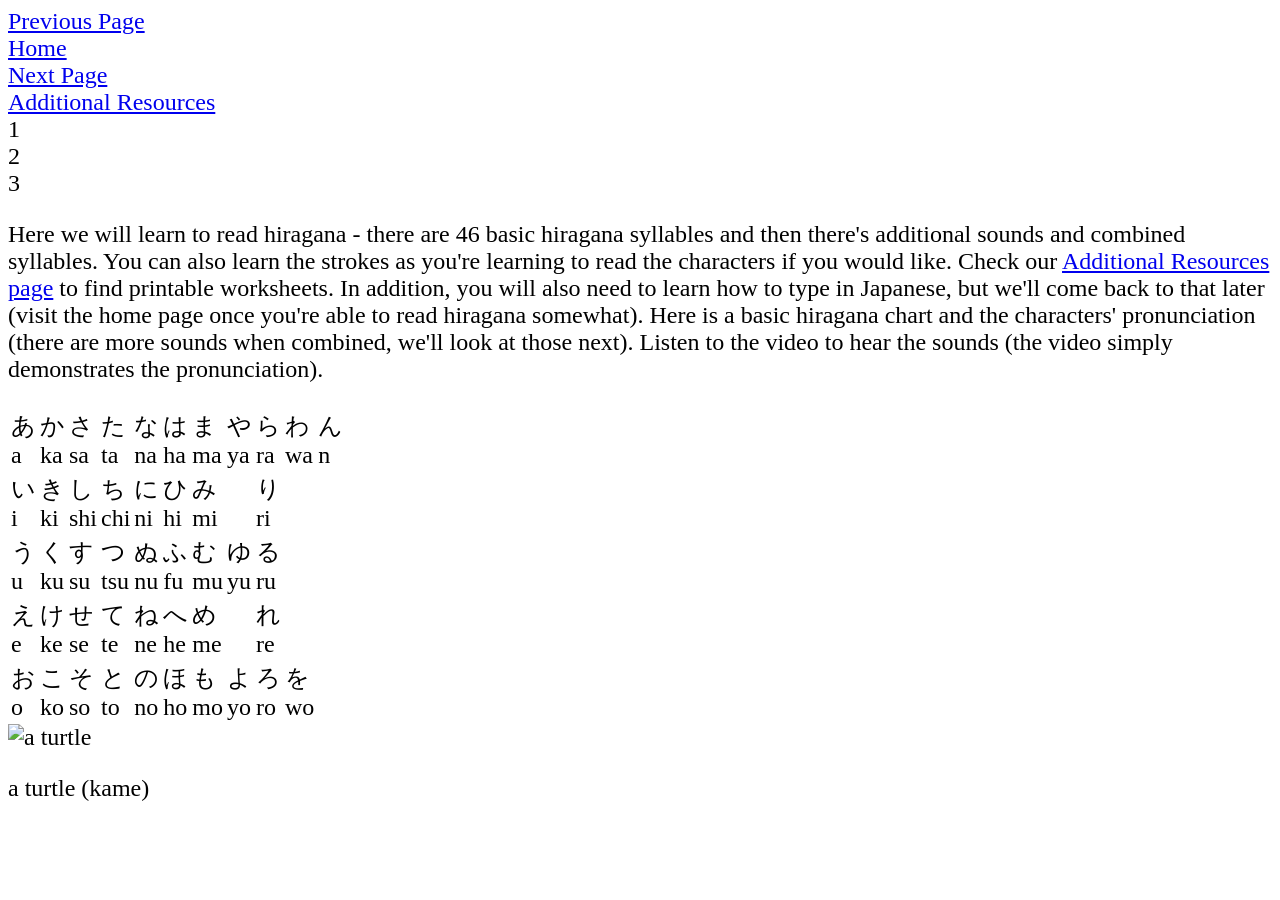
==== Pages/Page1.html @ 25eb4fbe "Add files via upload" ====
<!DOCTYPE html>
<head>
	<title>Page 1: Basic Hiragana Syllables</title>
	<link rel="stylesheet" type="text/css" href="../CSS/main_styling.css"/>
</head>
<body>
	<div class="nav">
		<div class="navCell"><a href="Page5.html" target="_self">Previous Page</a></div>
		<div class="navCell"><a href="../index.html" target="_self">Home</a></div>
		<div class="navCell"><a href="Page2.html" target="_self">Next Page</a></div>
		<div class="navCell"><a href="Page5.html" target="_self">Additional Resources</a></div>
	</div>
	<section class="grid-container">
		<div class="grid-item2">1</div>
		<div class="grid-item2">2</div>
		<div class="grid-item2">3</div>
		<div class="grid-item"><p>Here we will learn to read hiragana - there are 46 basic hiragana syllables and then there's additional sounds and combined syllables. You can also learn the strokes as you're learning to read the characters 
		if you would like. Check our <a href="Page5.html" target="_blank">Additional Resources page</a> to find printable worksheets. In addition, you will also need to learn 
		how to type in Japanese, but we'll come back to that later (visit the home page once you're able to read hiragana somewhat).
		Here is a basic hiragana chart and the characters' pronunciation (there are more sounds when combined, we'll look at those next). Listen to the video to hear the sounds (the video simply demonstrates the pronunciation).
		</p></div>
		<div class="grid-item">
			<table>
				<tr>
					<td>あ</br>a</td>
					<td>か</br>ka</td>
					<td>さ</br>sa</td>
					<td>た</br>ta</td>
					<td>な</br>na</td>
					<td>は</br>ha</td>
					<td>ま</br>ma</td>
					<td>や</br>ya</td>
					<td>ら</br>ra</td>
					<td>わ</br>wa</td>
					<td>ん</br>n</td>
				</tr>
				<tr>
					<td>い</br>i</td>
					<td>き</br>ki</td>
					<td>し</br>shi</td>
					<td>ち</br>chi</td>
					<td>に</br>ni</td>
					<td>ひ</br>hi</td>
					<td>み</br>mi</td>
					<td class="invis"></td>
					<td>り</br>ri</td>
					<td class="invis"></td>
					<td class="invis"></td>
				</tr>
				<tr>
					<td>う</br>u</td>
					<td>く</br>ku</td>
					<td>す</br>su</td>
					<td>つ</br>tsu</td>
					<td>ぬ</br>nu</td>
					<td>ふ</br>fu</td>
					<td>む</br>mu</td>
					<td>ゆ</br>yu</td>
					<td>る</br>ru</td>
					<td class="invis"></td>
					<td class="invis"></td>
				</tr>
				<tr>
					<td>え</br>e</td>
					<td>け</br>ke</td>
					<td>せ</br>se</td>
					<td>て</br>te</td>
					<td>ね</br>ne</td>
					<td>へ</br>he</td>
					<td>め</br>me</td>
					<td class="invis"></td>
					<td>れ</br>re</td>
					<td class="invis"></td>
					<td class="invis"></td>
				</tr>
				<tr>
					<td>お</br>o</td>
					<td>こ</br>ko</td>
					<td>そ</br>so</td>
					<td>と</br>to</td>
					<td>の</br>no</td>
					<td>ほ</br>ho</td>
					<td>も</br>mo</td>
					<td>よ</br>yo</td>
					<td>ろ</br>ro</td>
					<td>を</br>wo</td>
					<td class="invis"></td>
				</tr>
			</table>
		</div>
		<div class="grid-item">
		</div>
		<div class="grid-item">
		</div>
		<div class="grid-item2"></div>
		<div class="grid-item"><img src="../Images/turtle.png" alt="a turtle"/>
		<p class="float_right">a turtle (kame)</p>
		</div>
	</section>
</body>
</html>
---- CSS/main_styling.css ----
/*
-moz-
-webkit-
-ms-
-o-
<--prefixes for browsers */
@font-face {
  src:url(../Fonts/yu-mincho-regular.ttf);
  font-familty: yu-mincho-regular ; 
}
body {
  font-family: yu-mincho-regular;
  font-size: 1.5em;
}
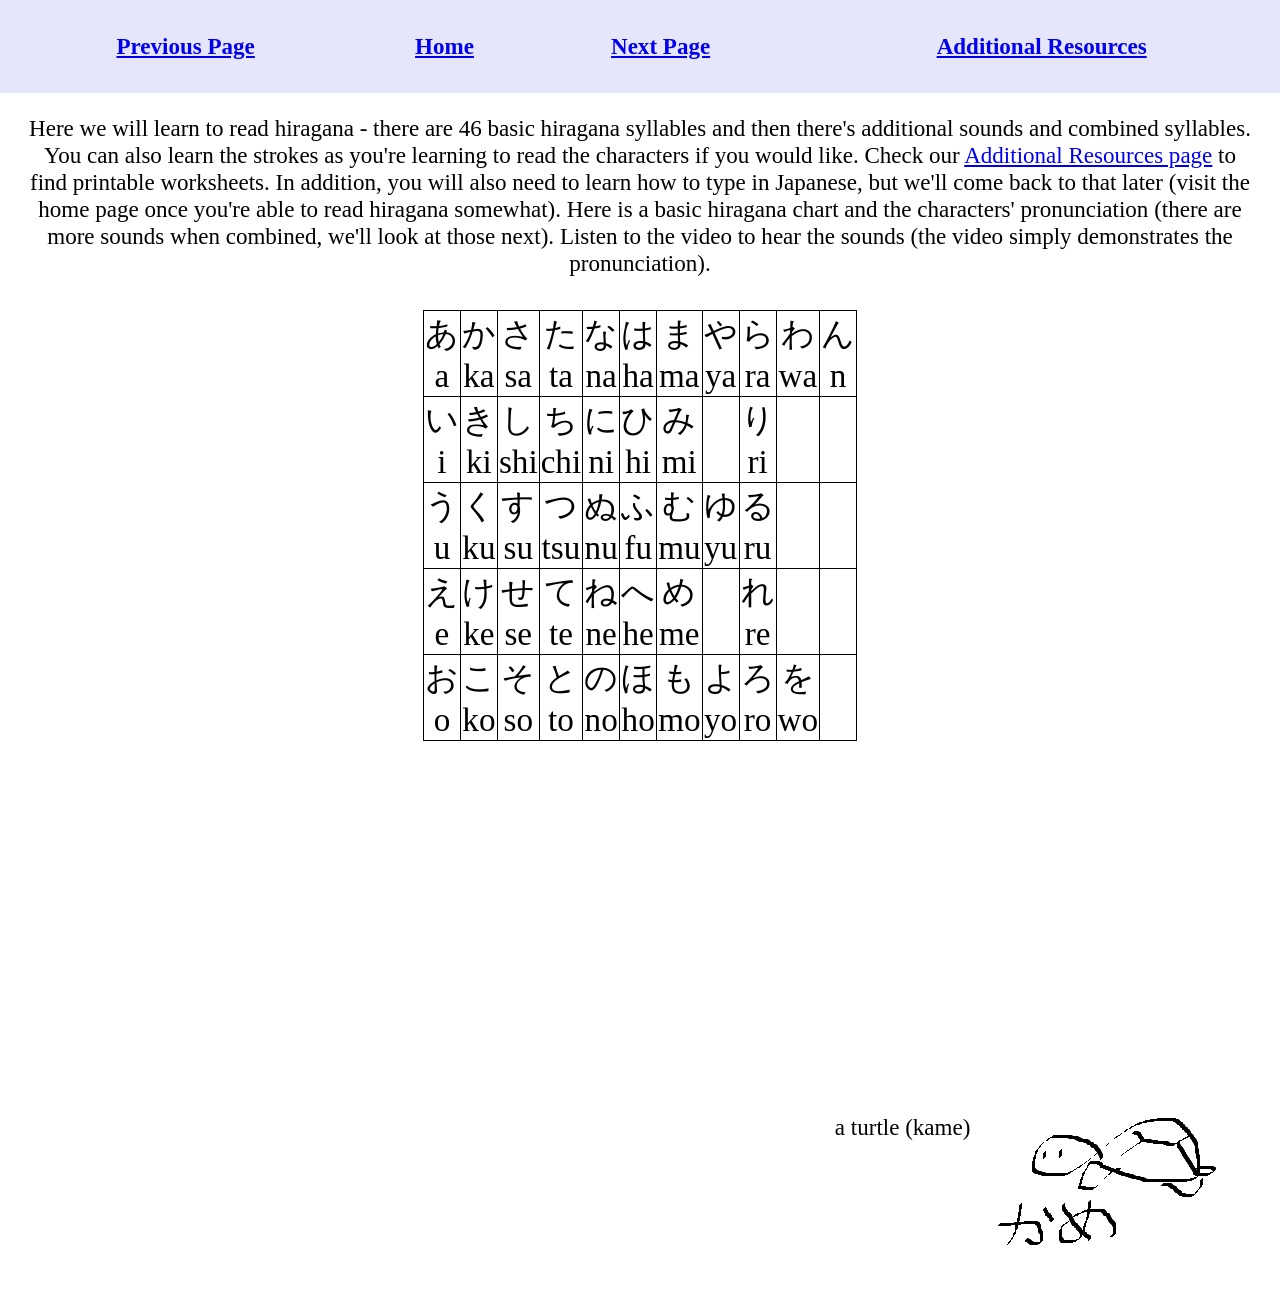
==== commit 0ab86dc0: "Update Page1.html" ====
--- a/Pages/Page1.html
+++ b/Pages/Page1.html
@@ -90,7 +90,7 @@
 		</div>
 		<div class="grid-item">
 		</div>
-		<div class="grid-item">
+		<div class="grid-item"><iframe width="560" height="315" src="https://www.youtube.com/embed/WH0UX5oQVzM?si=YE5PRPK42TB_GxqN" title="YouTube video player" frameborder="0" allow="accelerometer; autoplay; clipboard-write; encrypted-media; gyroscope; picture-in-picture; web-share" referrerpolicy="strict-origin-when-cross-origin" allowfullscreen></iframe>
 		</div>
 		<div class="grid-item2"></div>
 		<div class="grid-item"><img src="../Images/turtle.png" alt="a turtle"/>
@@ -98,4 +98,4 @@
 		</div>
 	</section>
 </body>
-</html>+</html>
--- a/CSS/main_styling.css
+++ b/CSS/main_styling.css
@@ -4,11 +4,105 @@
 -ms-
 -o-
 <--prefixes for browsers */
+/* main/global styling */
 @font-face {
   src:url(../Fonts/yu-mincho-regular.ttf);
-  font-familty: yu-mincho-regular ; 
+  font-family: yu-mincho-regular ; 
 }
-body {
+body, p {
   font-family: yu-mincho-regular;
-  font-size: 1.5em;
+  font-size: 1.2em;
 }
+.text {
+	margin-top:10%;
+}
+table, tr, td {
+	border: 1px solid black;
+	border-collapse:collapse;
+	font-size:1.2em;
+}
+table {
+	margin:auto;
+}
+.invis {
+	visibility: hidden;
+}
+img {
+	max-width:40%;
+	height:auto;
+	float:right;
+}
+/* end of main/global styling */
+
+/* testing new css grid */
+section div.flex-item {
+				flex: 1;
+				text-align: center;
+				width: 110px;
+				padding:1px;
+			}
+			section.container {
+				display: flex;
+				flex-wrap: wrap;
+				flex-direction:row;
+				width: 550px;
+				height: 600px;
+				align-content: center;
+				align-items: stretch;
+				padding: 0px;
+			}
+			section.grid-container {
+				display: grid;
+				grid-template-columns: 1fr, 2fr, 1fr;
+				grid-template-row: 1fr, 2fr, 2fr, 1fr;
+				padding: 1%;
+			}
+			section div.grid-item {
+				padding: 5px;
+				text-align: center;
+			}
+			.grid-item1 {
+				padding: 1%;
+				text-align: center;
+				font-weight:bold;
+				grid-column: 1 / span 3;
+				margin:auto;
+			}
+			.grid-item2 {
+				padding: 1%px;
+				text-align: center;
+				visibility: hidden;
+			}
+
+
+
+/* navigation bar */
+.nav {
+	background-color:lavender;
+	width:100%;
+	position:fixed;
+	top:0%;
+	left:0%;
+	padding:1%;
+}
+div.nav {
+	display:table;
+	width:100%;
+}
+div.navCell {
+	display:table-cell;
+	vertical-align:middle;
+	padding:20px 10px;
+	text-align:center;
+	font-weight:bold;
+	font-size:1.2em;
+}
+/* end of navigation bar styling */
+
+.float_right {
+	float: right;
+}
+.center {
+	margin-left:20%;
+	margin-top:5%;
+}
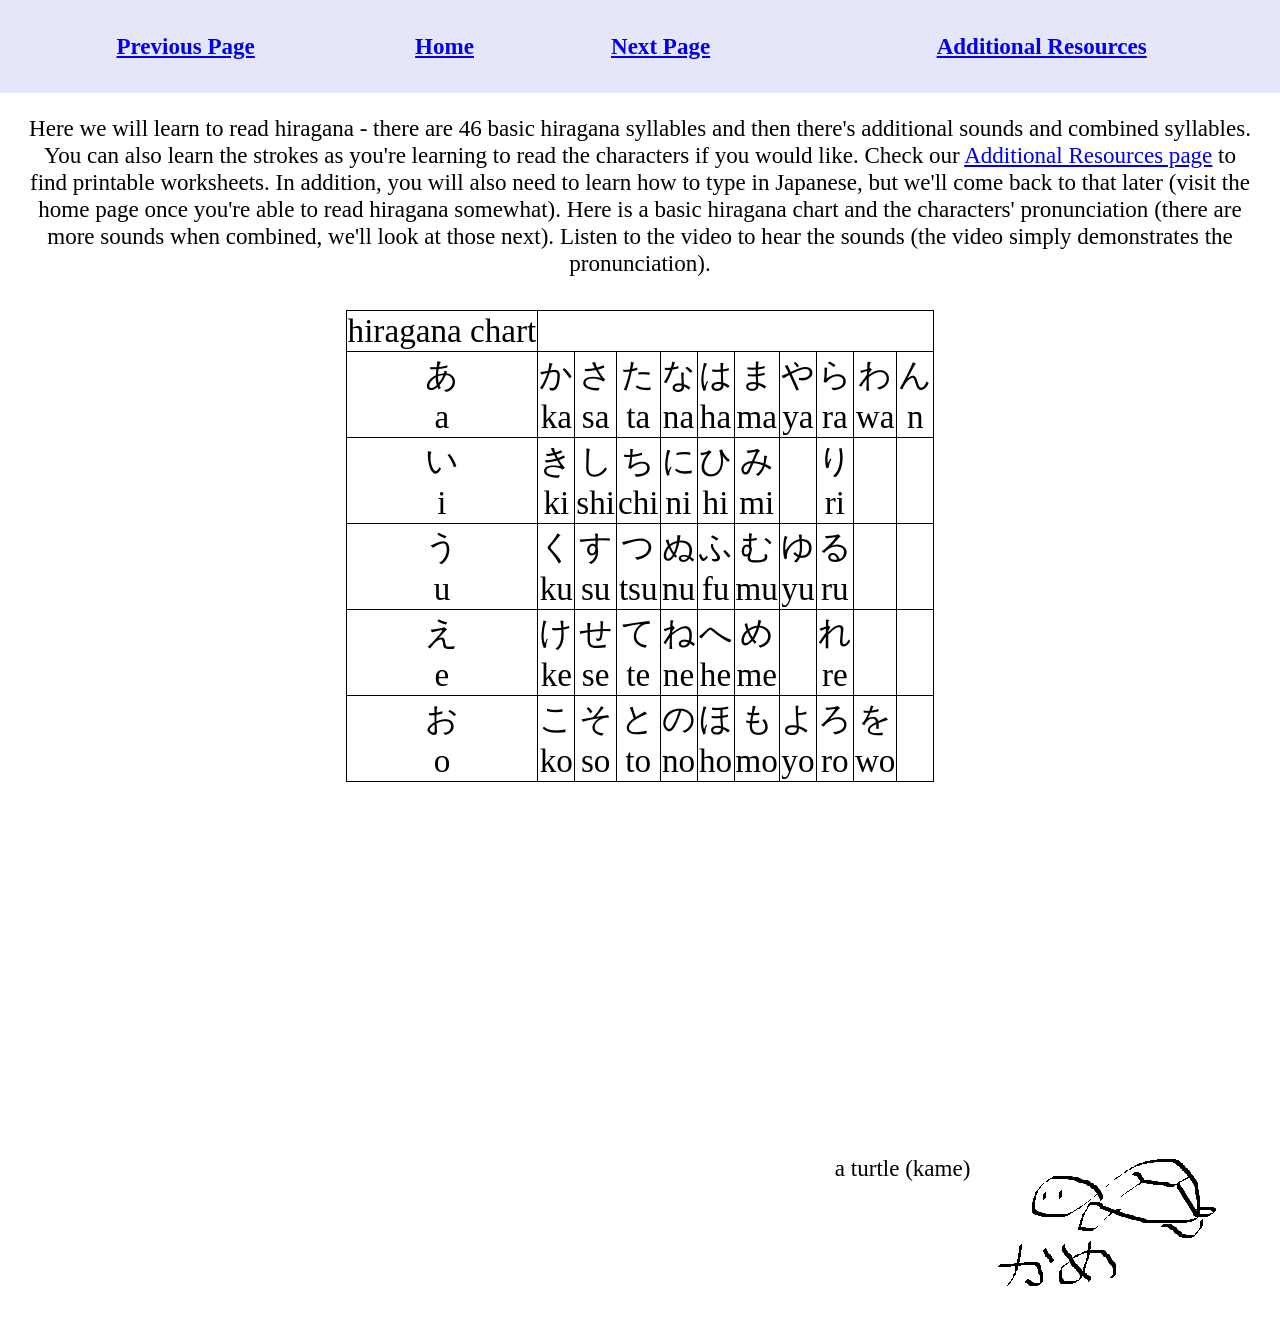
==== commit 79c68016: "Update Page1.html" ====
--- a/Pages/Page1.html
+++ b/Pages/Page1.html
@@ -21,6 +21,9 @@
 		</p></div>
 		<div class="grid-item">
 			<table>
+				<tr colspan="11">
+					<td>hiragana chart</td>
+				</tr>
 				<tr>
 					<td>あ</br>a</td>
 					<td>か</br>ka</td>
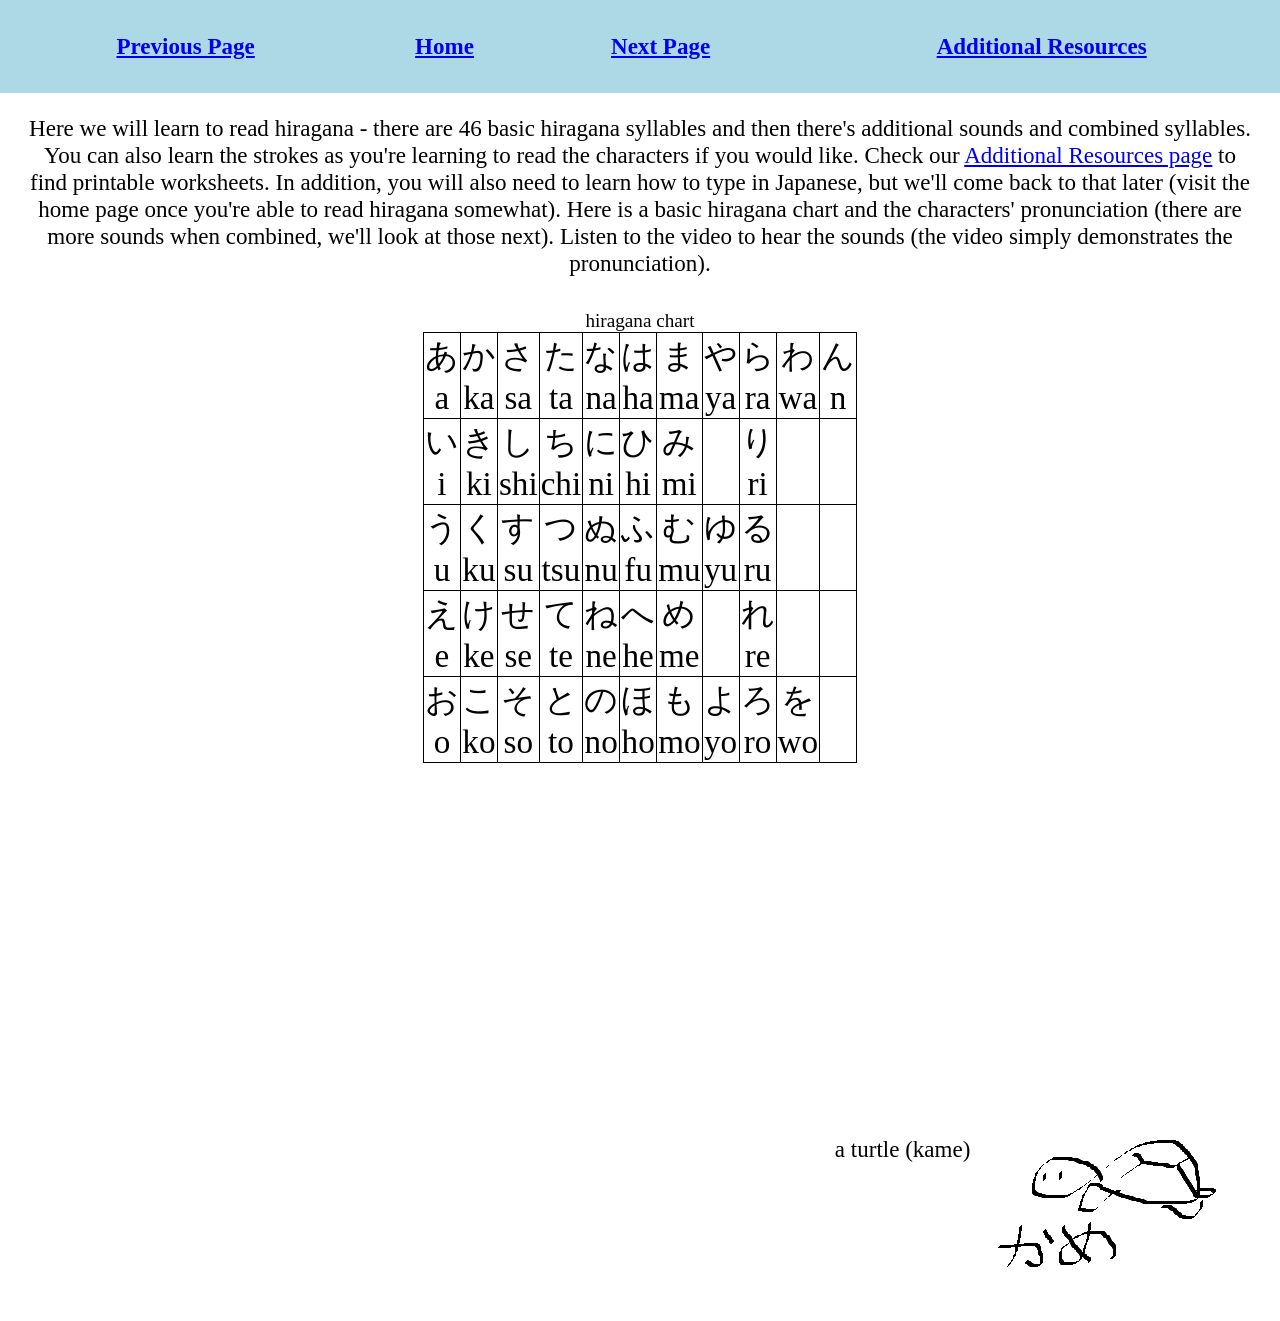
==== commit 88d8573e: "Update Page1.html" ====
--- a/Pages/Page1.html
+++ b/Pages/Page1.html
@@ -21,8 +21,7 @@
 		</p></div>
 		<div class="grid-item">
 			<table>
-				<tr colspan="11">
-					<td>hiragana chart</td>
+				<tr colspan="11">hiragana chart
 				</tr>
 				<tr>
 					<td>あ</br>a</td>
--- a/CSS/main_styling.css
+++ b/CSS/main_styling.css
@@ -1,10 +1,3 @@
-/*
--moz-
--webkit-
--ms-
--o-
-<--prefixes for browsers */
-/* main/global styling */
 @font-face {
   src:url(../Fonts/yu-mincho-regular.ttf);
   font-family: yu-mincho-regular ; 
@@ -34,51 +27,51 @@
 }
 /* end of main/global styling */
 
-/* testing new css grid */
+/* css grid */
 section div.flex-item {
-				flex: 1;
-				text-align: center;
-				width: 110px;
-				padding:1px;
-			}
-			section.container {
-				display: flex;
-				flex-wrap: wrap;
-				flex-direction:row;
-				width: 550px;
-				height: 600px;
-				align-content: center;
-				align-items: stretch;
-				padding: 0px;
-			}
-			section.grid-container {
-				display: grid;
-				grid-template-columns: 1fr, 2fr, 1fr;
-				grid-template-row: 1fr, 2fr, 2fr, 1fr;
-				padding: 1%;
-			}
-			section div.grid-item {
-				padding: 5px;
-				text-align: center;
-			}
-			.grid-item1 {
-				padding: 1%;
-				text-align: center;
-				font-weight:bold;
-				grid-column: 1 / span 3;
-				margin:auto;
-			}
-			.grid-item2 {
-				padding: 1%px;
-				text-align: center;
-				visibility: hidden;
-			}
+	flex: 1;
+	text-align: center;
+	width: 110px;
+	padding:1px;
+}
+section.container {
+	display: flex;
+	flex-wrap: wrap;
+	flex-direction:row;
+	width: 550px;
+	height: 600px;
+	align-content: center;
+	align-items: stretch;
+	padding: 0px;
+}
+section.grid-container {
+	display: grid;
+	grid-template-columns: 1fr, 2fr, 1fr;
+	grid-template-row: 1fr, 2fr, 2fr, 1fr;
+	padding: 1%;
+}
+section div.grid-item {
+	padding: 5px;
+	text-align: center;
+}
+.grid-item1 {
+	padding: 1%;
+	text-align: center;
+	font-weight:bold;
+	grid-column: 1 / span 3;
+	margin:auto;
+}
+.grid-item2 {
+	padding: 1%px;
+	text-align: center;
+	visibility: hidden;
+}
 
 
 
 /* navigation bar */
 .nav {
-	background-color:lavender;
+	background-color:lightblue;
 	width:100%;
 	position:fixed;
 	top:0%;
@@ -105,4 +98,4 @@
 .center {
 	margin-left:20%;
 	margin-top:5%;
-}+}
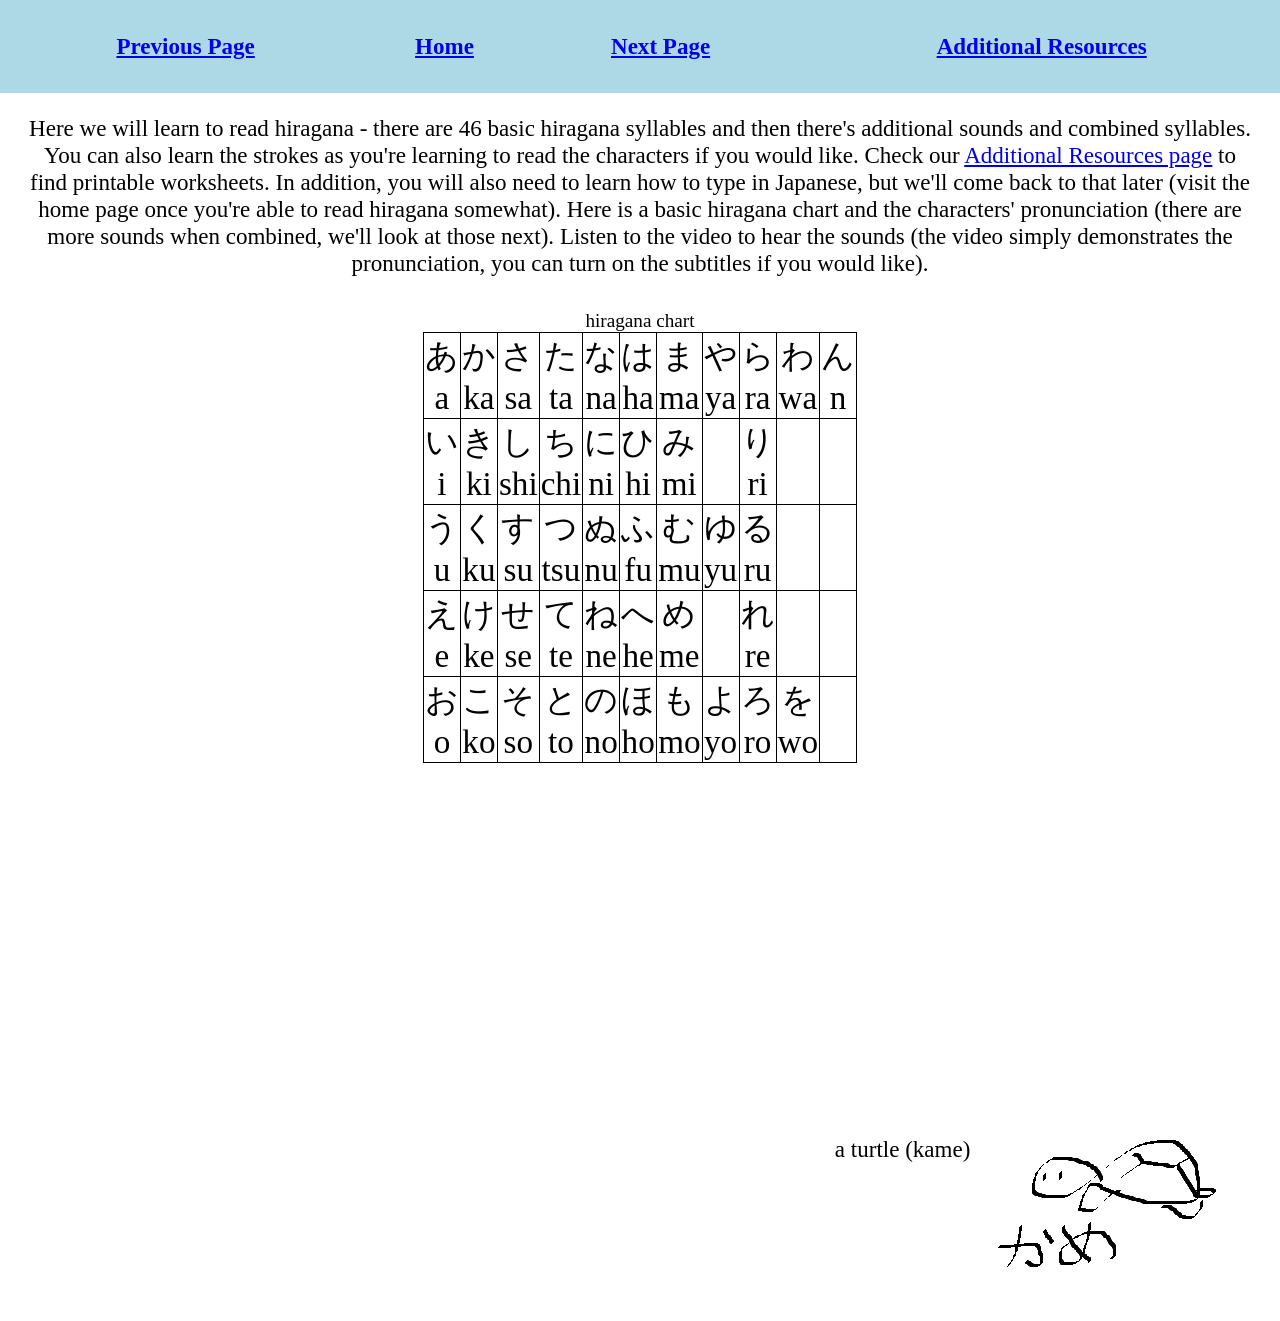
==== commit 50c1fe5b: "Update Page1.html" ====
--- a/Pages/Page1.html
+++ b/Pages/Page1.html
@@ -17,7 +17,7 @@
 		<div class="grid-item"><p>Here we will learn to read hiragana - there are 46 basic hiragana syllables and then there's additional sounds and combined syllables. You can also learn the strokes as you're learning to read the characters 
 		if you would like. Check our <a href="Page5.html" target="_blank">Additional Resources page</a> to find printable worksheets. In addition, you will also need to learn 
 		how to type in Japanese, but we'll come back to that later (visit the home page once you're able to read hiragana somewhat).
-		Here is a basic hiragana chart and the characters' pronunciation (there are more sounds when combined, we'll look at those next). Listen to the video to hear the sounds (the video simply demonstrates the pronunciation).
+		Here is a basic hiragana chart and the characters' pronunciation (there are more sounds when combined, we'll look at those next). Listen to the video to hear the sounds (the video simply demonstrates the pronunciation, you can turn on the subtitles if you would like).
 		</p></div>
 		<div class="grid-item">
 			<table>
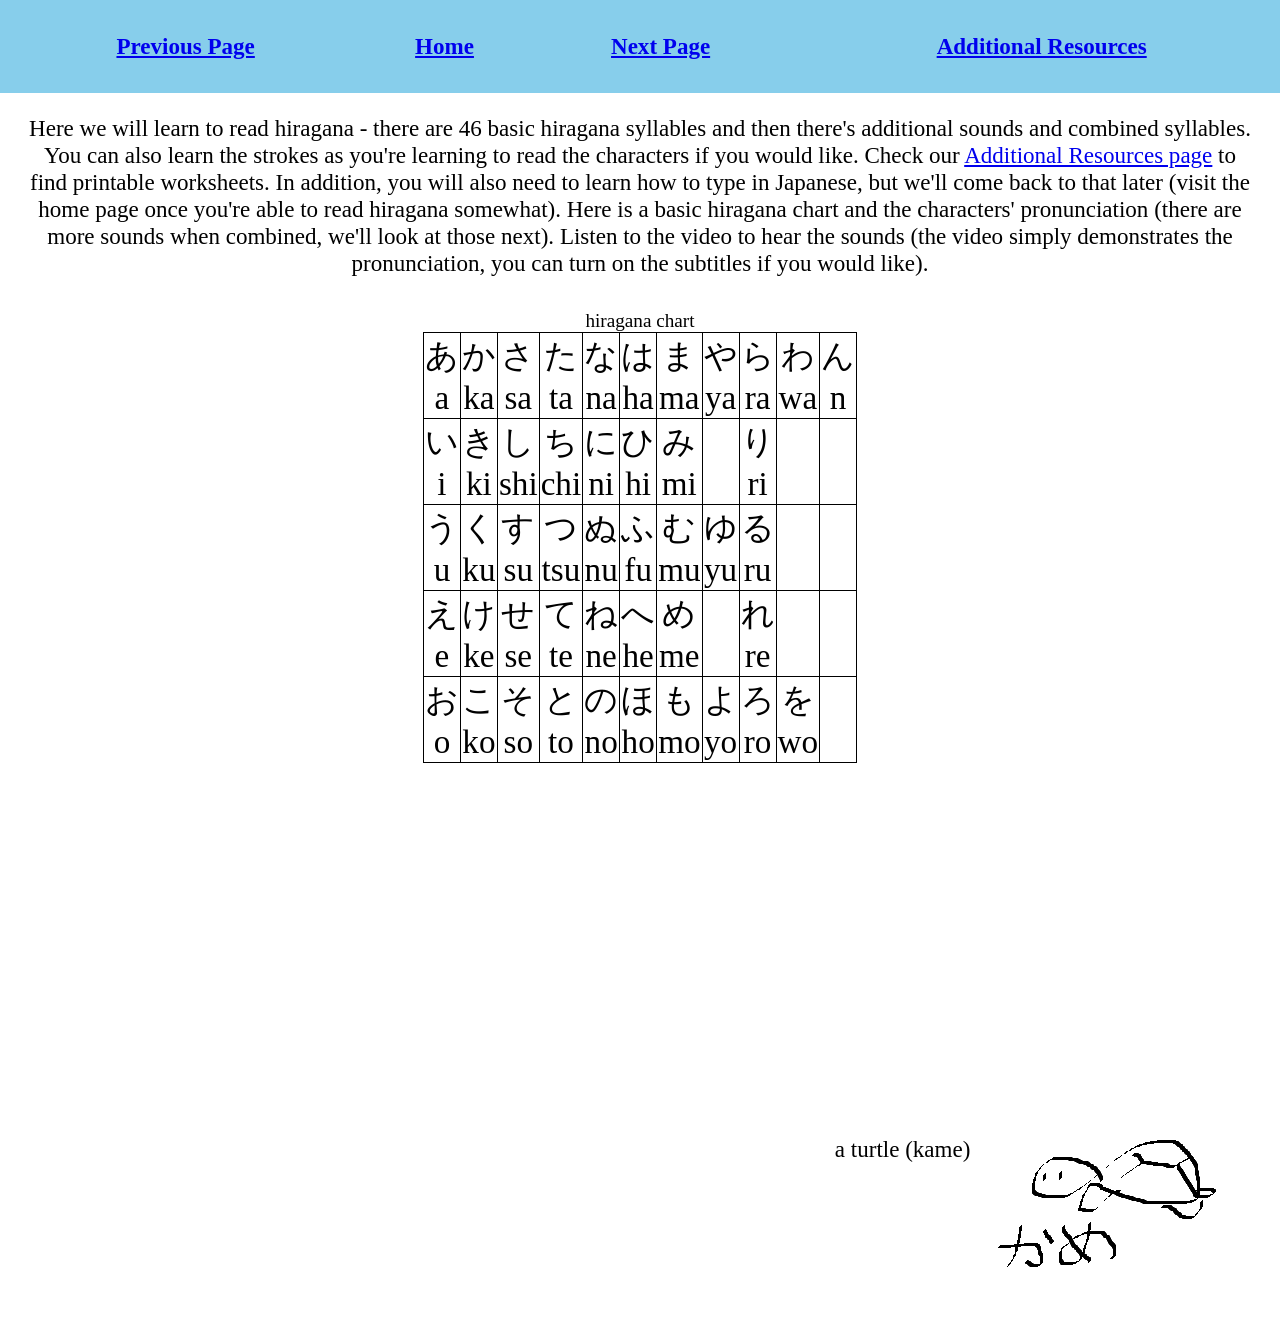
==== commit d226dcbc: "Update Page1.html" ====
--- a/Pages/Page1.html
+++ b/Pages/Page1.html
@@ -15,7 +15,7 @@
 		<div class="grid-item2">2</div>
 		<div class="grid-item2">3</div>
 		<div class="grid-item"><p>Here we will learn to read hiragana - there are 46 basic hiragana syllables and then there's additional sounds and combined syllables. You can also learn the strokes as you're learning to read the characters 
-		if you would like. Check our <a href="Page5.html" target="_blank">Additional Resources page</a> to find printable worksheets. In addition, you will also need to learn 
+		if you would like. Check our <a href="Page5.html" target="_blank" tabindex="1">Additional Resources page</a> to find printable worksheets. In addition, you will also need to learn 
 		how to type in Japanese, but we'll come back to that later (visit the home page once you're able to read hiragana somewhat).
 		Here is a basic hiragana chart and the characters' pronunciation (there are more sounds when combined, we'll look at those next). Listen to the video to hear the sounds (the video simply demonstrates the pronunciation, you can turn on the subtitles if you would like).
 		</p></div>
@@ -92,7 +92,7 @@
 		</div>
 		<div class="grid-item">
 		</div>
-		<div class="grid-item"><iframe width="560" height="315" src="https://www.youtube.com/embed/WH0UX5oQVzM?si=YE5PRPK42TB_GxqN" title="YouTube video player" frameborder="0" allow="accelerometer; autoplay; clipboard-write; encrypted-media; gyroscope; picture-in-picture; web-share" referrerpolicy="strict-origin-when-cross-origin" allowfullscreen></iframe>
+		<div class="grid-item"><iframe width="560" height="315" tabindex="2" src="https://www.youtube.com/embed/WH0UX5oQVzM?si=YE5PRPK42TB_GxqN" title="YouTube video player" frameborder="0" allow="accelerometer; autoplay; clipboard-write; encrypted-media; gyroscope; picture-in-picture; web-share" referrerpolicy="strict-origin-when-cross-origin" allowfullscreen></iframe>
 		</div>
 		<div class="grid-item2"></div>
 		<div class="grid-item"><img src="../Images/turtle.png" alt="a turtle"/>
--- a/CSS/main_styling.css
+++ b/CSS/main_styling.css
@@ -71,7 +71,7 @@
 
 /* navigation bar */
 .nav {
-	background-color:lightblue;
+	background-color:SkyBlue;
 	width:100%;
 	position:fixed;
 	top:0%;
@@ -99,3 +99,8 @@
 	margin-left:20%;
 	margin-top:5%;
 }
+.images {
+	max-width:100%;
+	height:auto;
+	background-color:pink;
+}
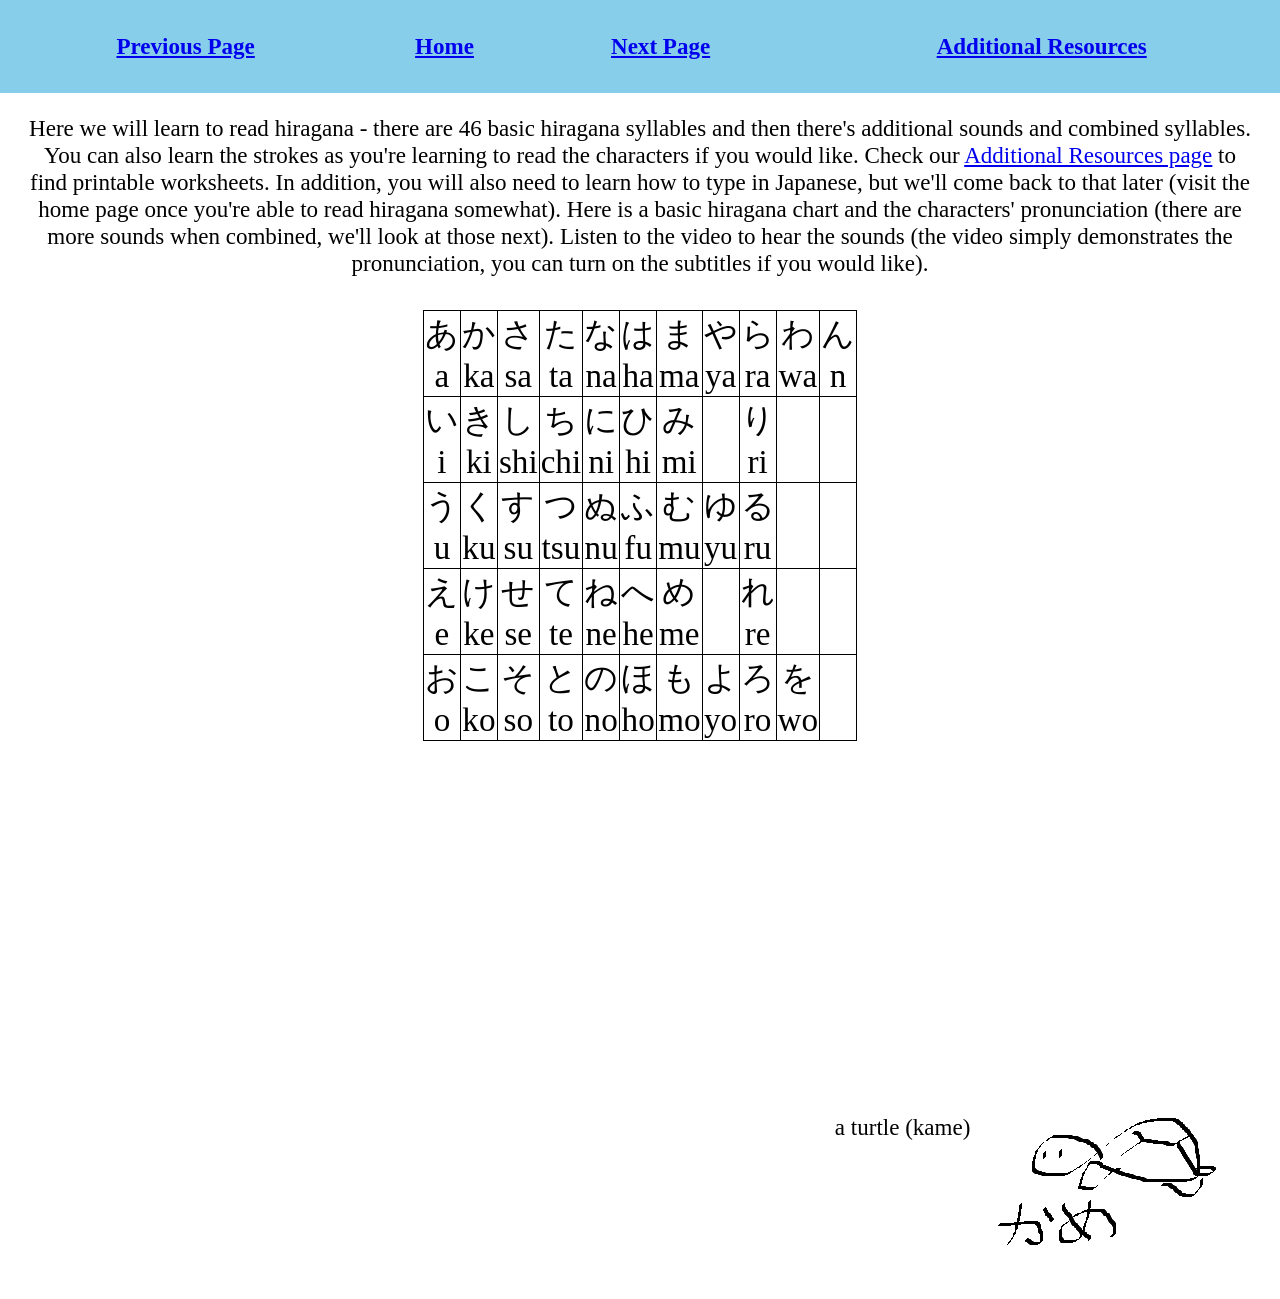
==== commit e1deb24b: "Update Page1.html" ====
--- a/Pages/Page1.html
+++ b/Pages/Page1.html
@@ -21,8 +21,9 @@
 		</p></div>
 		<div class="grid-item">
 			<table>
-				<tr colspan="11">hiragana chart
-				</tr>
+				<colgroup>
+					<col span="11">
+				</colgroup>
 				<tr>
 					<td>あ</br>a</td>
 					<td>か</br>ka</td>
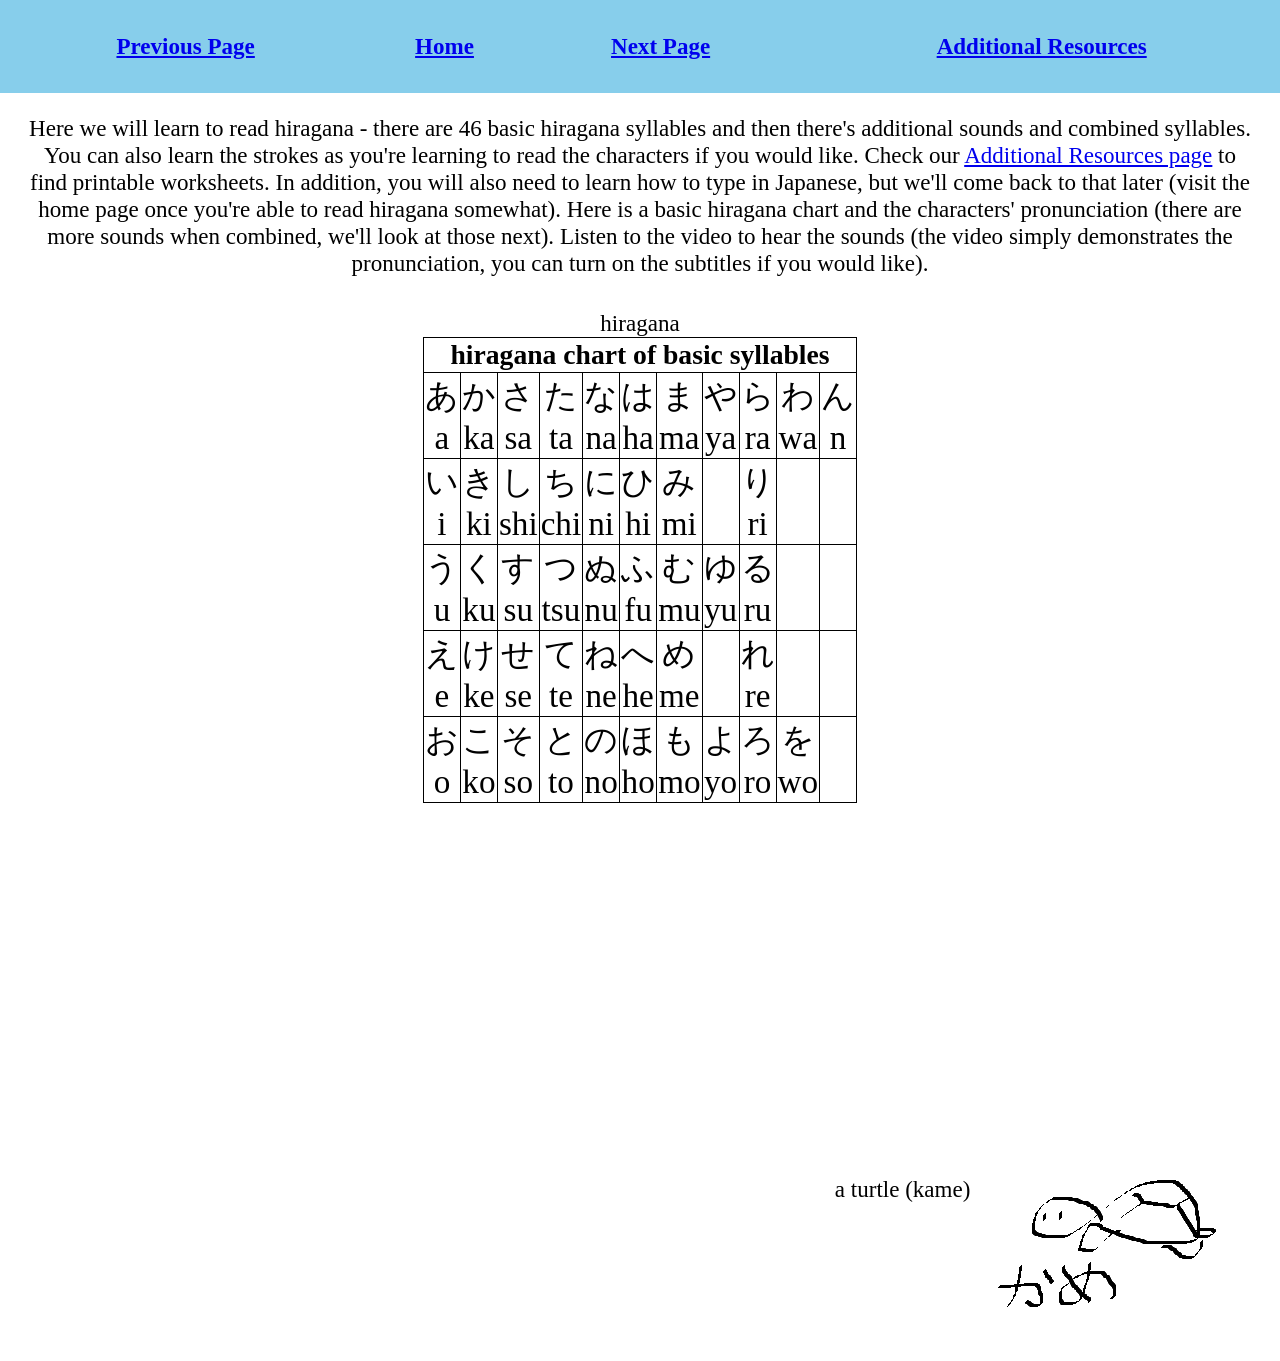
==== commit 9be77caf: "Update Page1.html" ====
--- a/Pages/Page1.html
+++ b/Pages/Page1.html
@@ -21,9 +21,9 @@
 		</p></div>
 		<div class="grid-item">
 			<table>
-				<colgroup>
-					<col span="11">
-				</colgroup>
+				<caption>hiragana</caption>
+				<th colspan="11">hiragana chart of basic syllables
+				</th>
 				<tr>
 					<td>あ</br>a</td>
 					<td>か</br>ka</td>
